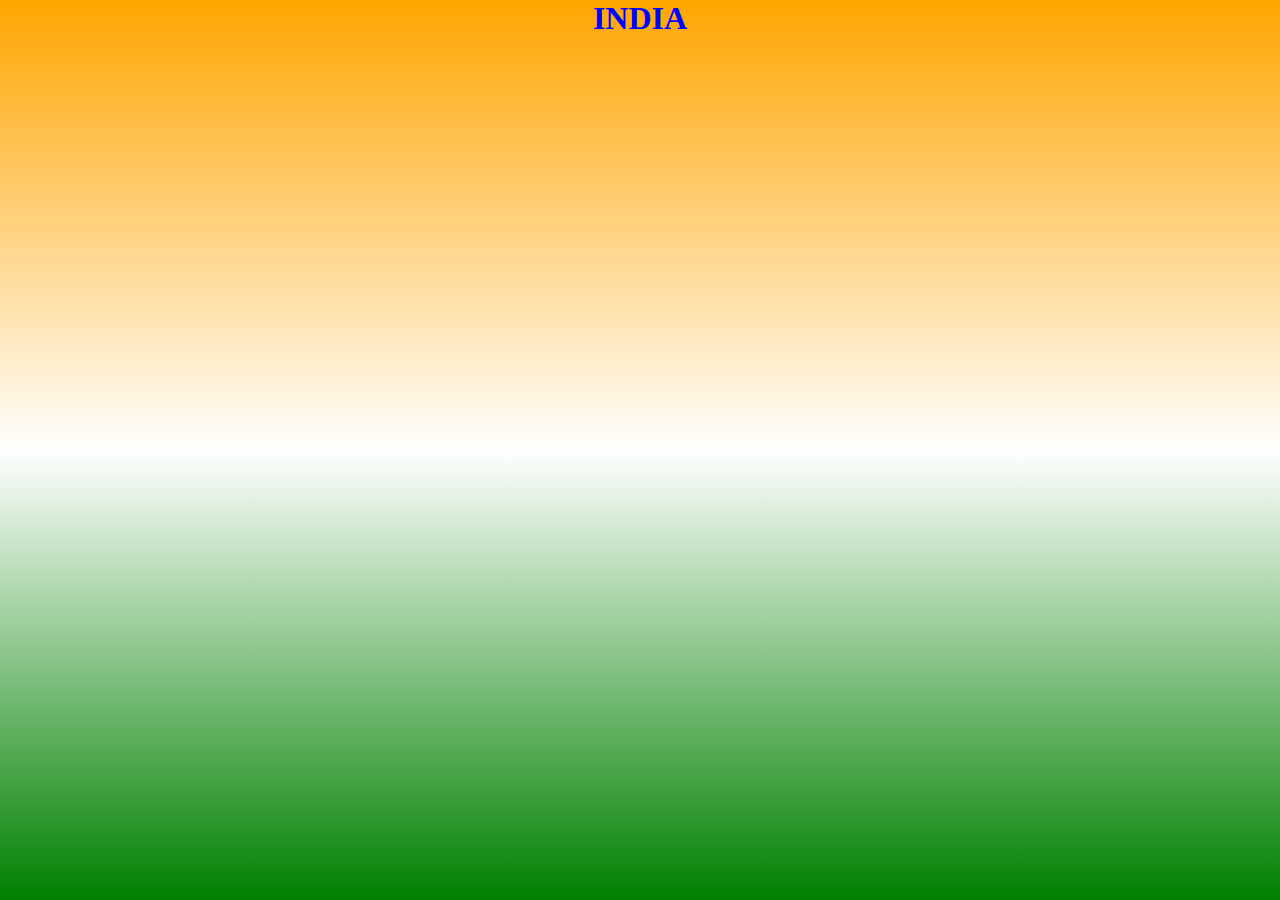
==== colour in css/index.html @ 979eefba "update" ====
<!DOCTYPE html>
<html lang="en">
<head>
    <meta charset="UTF-8">
    <meta name="viewport" content="width=device-width, initial-scale=1.0">
    <title>Colour in CSS</title>
    <link rel="stylesheet" href="style.css">
</head>
<body>
    <h1>INDIA</h1>
</body>
</html>
---- colour in css/style.css ----
*{
    margin: 0;
    padding: 0;
    box-sizing: border-box;
}
/*
1.color name -blue violet
2.RGB value-rgb(111,111,111)
3.hash value-#00fff00
4.RGBA-RGB+APLHA(transparancy)
5.linear-gradient-(to top,pink,blue,white,crimson)
*/


h1{
    color: blue;
    font-display: ;
    height: 100vh;
    text-align: center;
    background: linear-gradient(to bottom,orange,white,green);


}
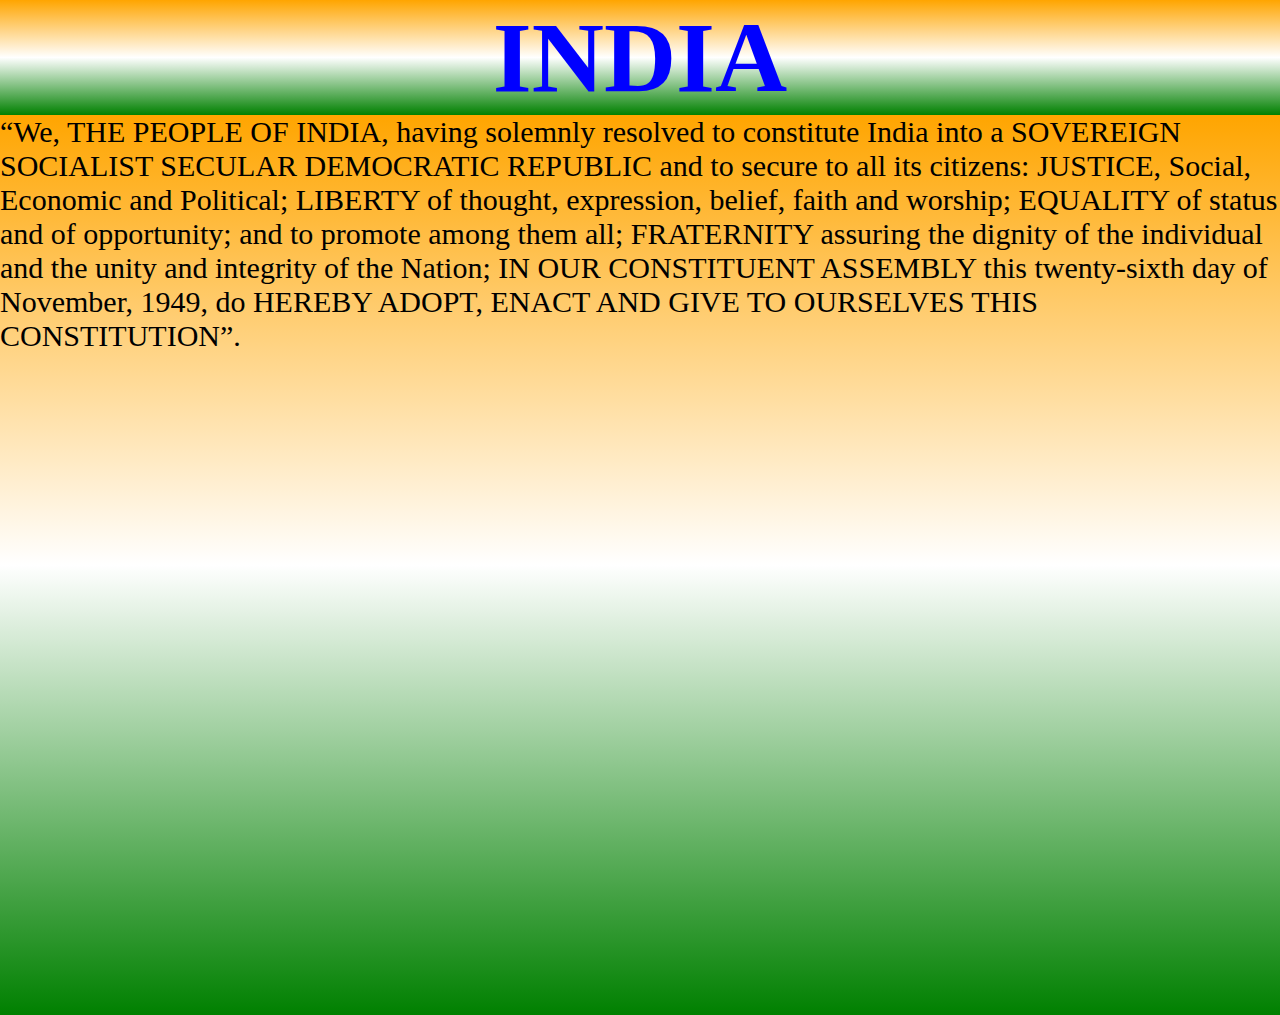
==== commit 73fecdc0: "india" ====
--- a/colour in css/index.html
+++ b/colour in css/index.html
@@ -1,12 +1,22 @@
 <!DOCTYPE html>
 <html lang="en">
-<head>
-    <meta charset="UTF-8">
-    <meta name="viewport" content="width=device-width, initial-scale=1.0">
+  <head>
+    <meta charset="UTF-8" />
+    <meta name="viewport" content="width=device-width, initial-scale=1.0" />
     <title>Colour in CSS</title>
-    <link rel="stylesheet" href="style.css">
-</head>
-<body>
+    <link rel="stylesheet" href="style.css" />
+  </head>
+  <body>
     <h1>INDIA</h1>
-</body>
-</html>+    <p>
+      “We, THE PEOPLE OF INDIA, having solemnly resolved to constitute India
+      into a SOVEREIGN SOCIALIST SECULAR DEMOCRATIC REPUBLIC and to secure to
+      all its citizens: JUSTICE, Social, Economic and Political; LIBERTY of
+      thought, expression, belief, faith and worship; EQUALITY of status and of
+      opportunity; and to promote among them all; FRATERNITY assuring the
+      dignity of the individual and the unity and integrity of the Nation; IN
+      OUR CONSTITUENT ASSEMBLY this twenty-sixth day of November, 1949, do
+      HEREBY ADOPT, ENACT AND GIVE TO OURSELVES THIS CONSTITUTION”.
+    </p>
+  </body>
+</html>
--- a/colour in css/style.css
+++ b/colour in css/style.css
@@ -10,14 +10,17 @@
 4.RGBA-RGB+APLHA(transparancy)
 5.linear-gradient-(to top,pink,blue,white,crimson)
 */
-
+p{
+  background: linear-gradient(to bottom,orange,white,green);
+    height: 100vh;
+    font-size:30px;
+}
 
 h1{
     color: blue;
-    font-display: ;
-    height: 100vh;
+    font-size: 100px;
+    
     text-align: center;
     background: linear-gradient(to bottom,orange,white,green);
 
-
 }